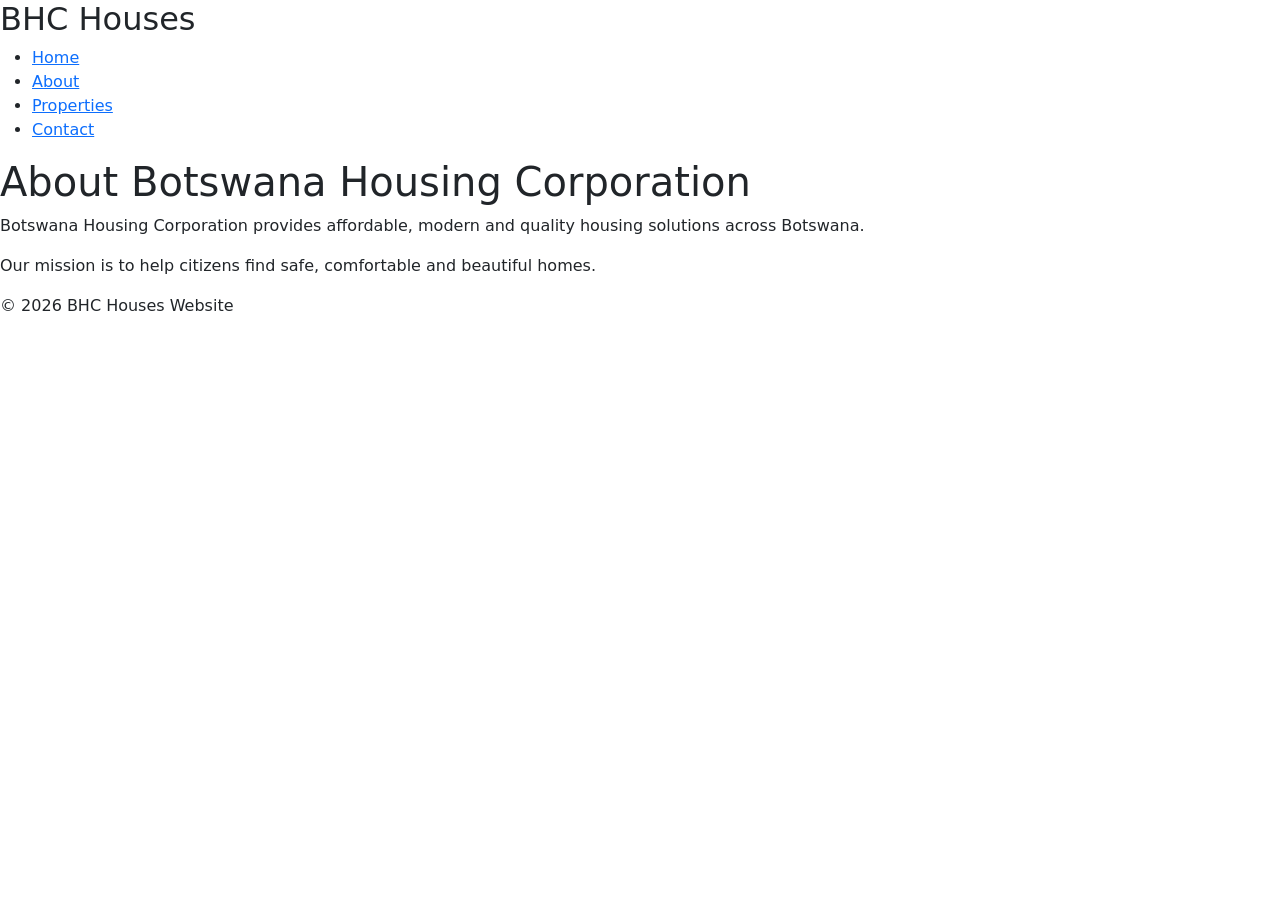
==== about.html @ 14cda01f "Add Bootstrap and custom script to about.html" ====
<!DOCTYPE html>
<html lang="en">
<head>
    <meta charset="UTF-8">
    <meta name="viewport" content="width=device-width, initial-scale=1.0">
    <title>About BHC</title>

    <link href="https://cdn.jsdelivr.net/npm/bootstrap@5.3.3/dist/css/bootstrap.min.css" rel="stylesheet">
<link rel="stylesheet" href="css/style.css">
</head>

<body>

<nav>
    <h2>BHC Houses</h2>

    <ul>
        <li><a href="index.html">Home</a></li>
        <li><a href="about.html">About</a></li>
        <li><a href="properties.html">Properties</a></li>
        <li><a href="contact.html">Contact</a></li>
    </ul>
</nav>

<section class="about">
    <h1>About Botswana Housing Corporation</h1>

    <p>
        Botswana Housing Corporation provides affordable,
        modern and quality housing solutions across Botswana.
    </p>

    <p>
        Our mission is to help citizens find safe,
        comfortable and beautiful homes.
    </p>
</section>

<footer>
    <p>© 2026 BHC Houses Website</p>
</footer>
    <script src="https://cdn.jsdelivr.net/npm/bootstrap@5.3.3/dist/js/bootstrap.bundle.min.js"></script>
<script src="js/script.js"></script>

</body>
</html>
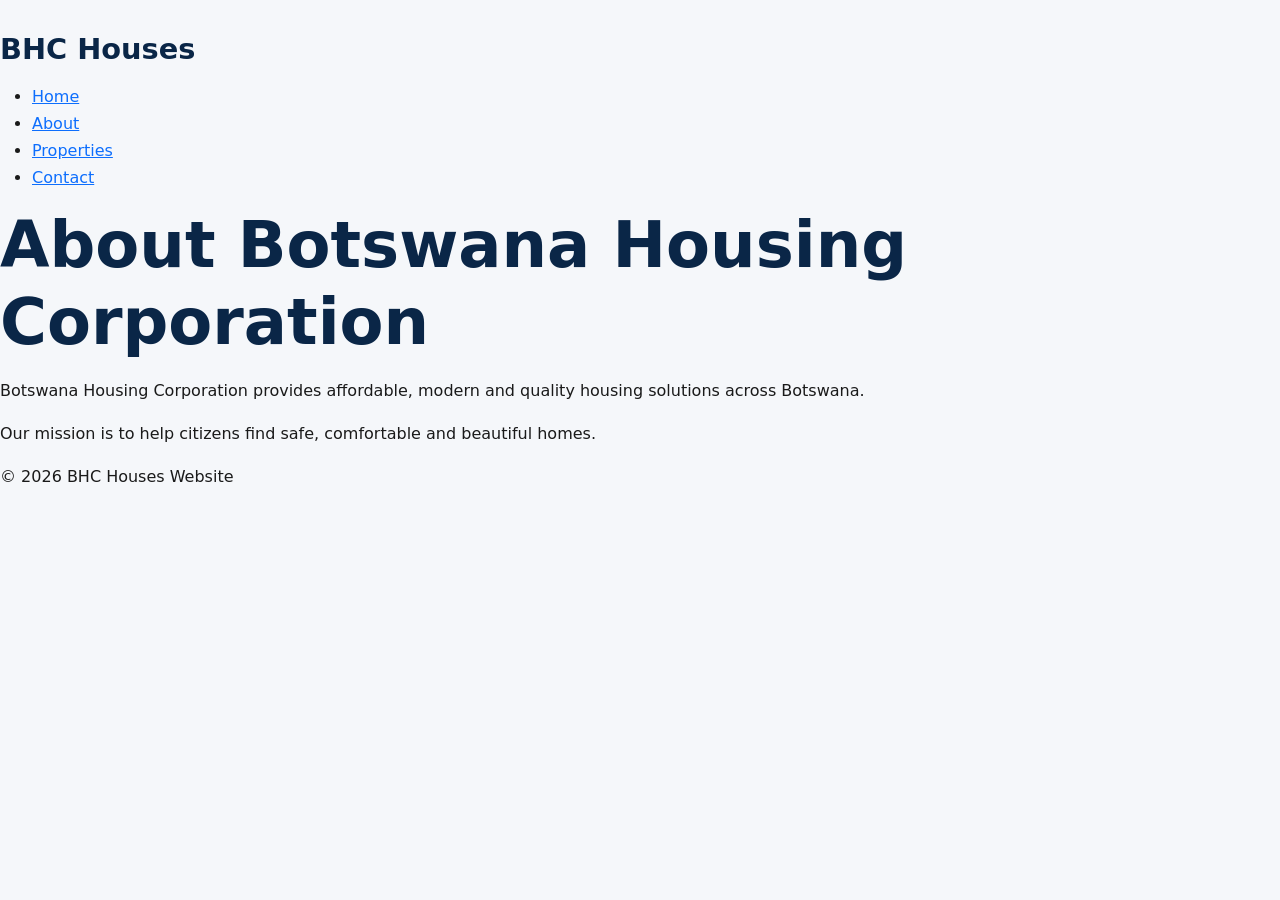
==== commit d2c47bdf: "Fix stylesheet link in about.html" ====
--- a/about.html
+++ b/about.html
@@ -6,7 +6,7 @@
     <title>About BHC</title>
 
     <link href="https://cdn.jsdelivr.net/npm/bootstrap@5.3.3/dist/css/bootstrap.min.css" rel="stylesheet">
-<link rel="stylesheet" href="css/style.css">
+<link rel="stylesheet" href="style.css">
 </head>
 
 <body>
--- a/style.css
+++ b/style.css
@@ -0,0 +1,116 @@
+
+  /* BHC HOUSES WEBSITE TEMPLATE 2026 */
+:root { 
+  --primary: #0A2647;
+  --accent: #FF6B35;
+  --light: #F5F7FA;
+  --text: #1A1A1A;
+  --radius: 12px;
+}
+
+* { margin: 0; padding: 0; box-sizing: border-box; scroll-behaviour:smooth }
+body { 
+  font-family: system-ui, -apple-system, "Segoe UI", Roboto, "Helvetica Neue", Arial, sans-serif;
+  background: var(--light); 
+  color: var(--text);
+  line-height: 1.7; 
+}
+
+.bhc-header { 
+  background: white; 
+  padding: 1rem 5%; 
+  display: flex; 
+  justify-content: space-between; 
+  align-items: center;
+  box-shadow: 0 2px 10px rgba(0,0,0,0.05);
+  position: sticky; top: 0; z-index: 100;
+}
+.bhc-header .logo { 
+  font-weight: 700; 
+  font-size: 1.8rem; 
+  color: var(--primary);
+}
+.bhc-header .logo span { color: var(--accent); }
+.bhc-header nav a { 
+  color: var(--text); 
+  margin-left: 2rem; 
+  text-decoration: none; 
+  font-weight: 600;
+  transition: 0.3s;
+}
+.bhc-header nav a:hover { color: var(--accent); }
+
+main { padding: 3rem 5%; max-width: 1300px; margin: 0 auto; min-height: 70vh; }
+h1 { font-size: 4rem; color: var(--primary); margin-bottom: 1rem; font-weight: 700; }
+h2 { font-size: 1.8rem; color: var(--primary); margin: 2rem 0 1rem; font-weight: 600; }
+
+.btn { 
+  background: var(--accent); 
+  color: white; 
+  padding: 0.9rem 1.8rem; 
+  text-decoration: none; 
+  display: inline-block; 
+  border-radius: var(--radius); 
+  font-weight: 600; 
+  border: none; 
+  cursor: pointer;
+  transition: 0.3s;
+}
+.btn:hover { transform: translateY(-2px); box-shadow: 0 5px 15px rgba(255,107,53,0.3); }
+
+.property-grid { 
+  display: grid; 
+  grid-template-columns: repeat(auto-fit, minmax(320px, 1fr)); 
+  gap: 2rem; 
+  margin-top: 2rem; 
+}
+.card { 
+  background: white; 
+  border-radius: var(--radius); 
+  overflow: hidden;
+  box-shadow: 0 4px 20px rgba(0,0,0,0.06);
+  transition: 0.3s;
+}
+.card:hover { transform: translateY(-5px); }
+.card img { width: 100%; height: 220px; object-fit: cover; }
+.card-content { padding: 1.5rem; }.card-content p{
+    margin: 0.5rem 0;
+    color: #555;
+}
+
+.card-content h3 { color: var(--primary); margin-bottom: 0.5rem; font-weight: 600; }.property-btn{
+    display: inline-block;
+    margin-top: 1rem;
+    background: orange;
+    color: white;
+    padding: 10px 18px;
+    text-decoration: none;
+    border-radius: 5px;
+    transition: 0.3s;
+}
+
+.property-btn:hover{
+    background: darkorange;
+}
+
+.bhc-footer { 
+  background: var(--primary); 
+  color: white; 
+  text-align: center; 
+  padding: 2rem 5%; 
+  margin-top: 3rem; 
+}
+
+.form-group { margin-bottom: 1.2rem; }
+.form-group label { display: block; margin-bottom: 0.4rem; font-weight: 600; }
+.form-group input, .form-group textarea { 
+  width: 100%; 
+  padding: 0.8rem; 
+  border: 2px solid #e1e5e9; 
+  border-radius: var(--radius); 
+  font-family: inherit;
+}
+.form-group input:focus, .form-group textarea:focus {
+  outline: none;
+  border-color: var(--accent);
+}
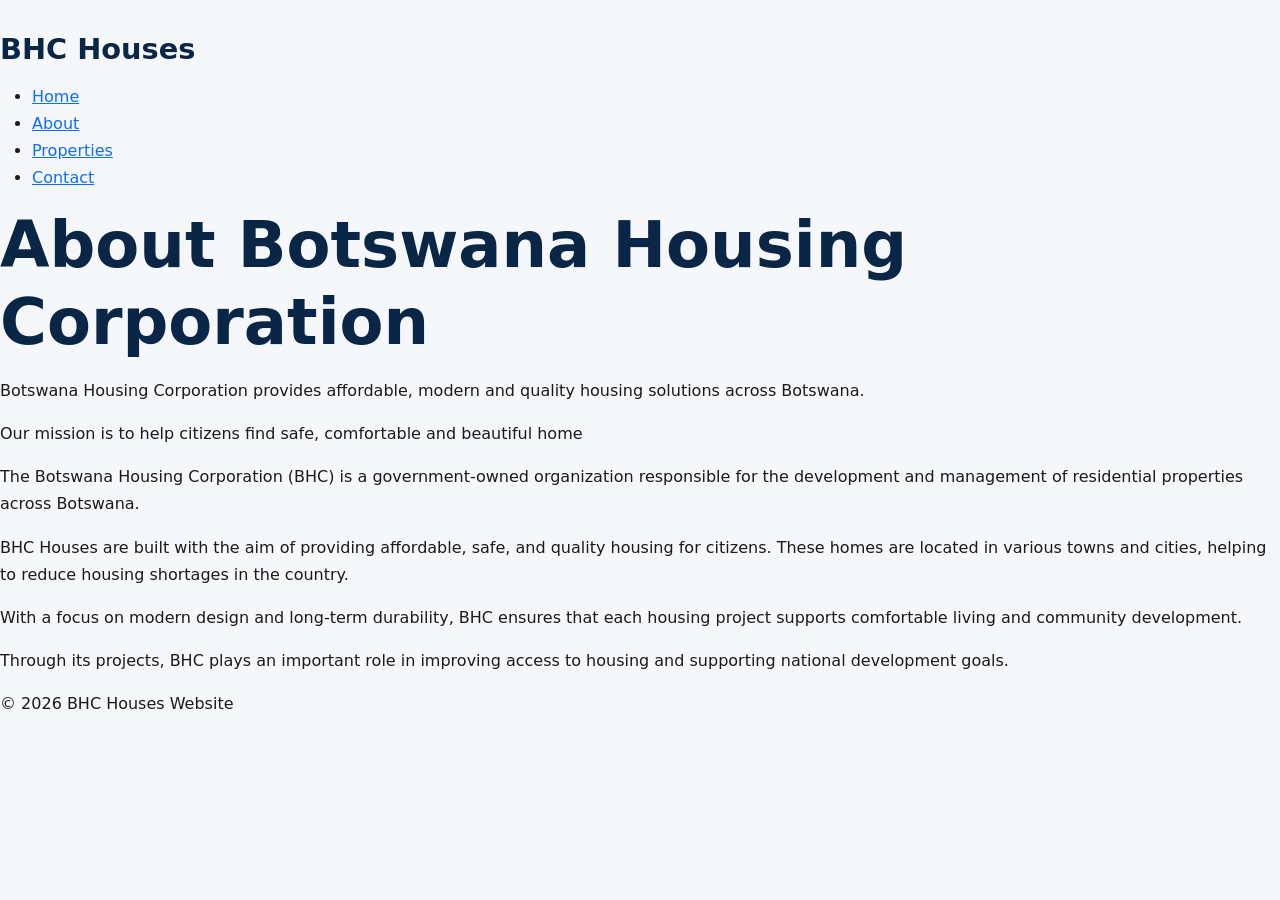
==== commit 653d3fef: "Enhance about section with BHC details Added information about the Botswana Housing Corporation and " ====
--- a/about.html
+++ b/about.html
@@ -32,8 +32,15 @@
 
     <p>
         Our mission is to help citizens find safe,
-        comfortable and beautiful homes.
-    </p>
+        comfortable and beautiful home</p>
+
+    <p>The Botswana Housing Corporation (BHC) is a government-owned organization responsible for the development and management of residential properties across Botswana.</p>
+
+    <p>BHC Houses are built with the aim of providing affordable, safe, and quality housing for citizens. These homes are located in various towns and cities, helping to reduce housing shortages in the country.</p>
+
+    <p>With a focus on modern design and long-term durability, BHC ensures that each housing project supports comfortable living and community development.</p>
+
+    <p>Through its projects, BHC plays an important role in improving access to housing and supporting national development goals.</p>
 </section>
 
 <footer>
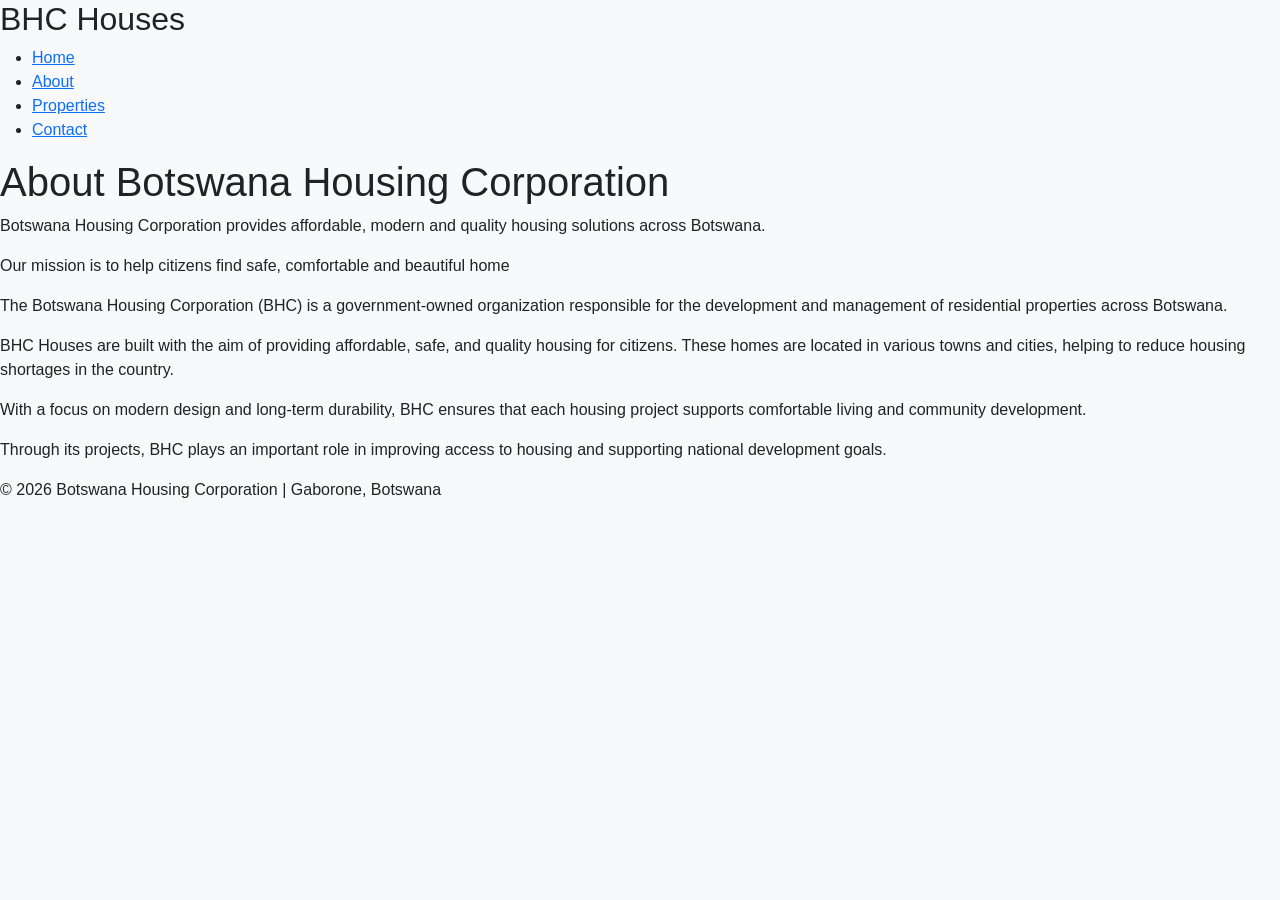
==== commit cd94faea: "Update footer text with additional information" ====
--- a/about.html
+++ b/about.html
@@ -44,8 +44,9 @@
 </section>
 
 <footer>
-    <p>© 2026 BHC Houses Website</p>
+  <p>© 2026 Botswana Housing Corporation | Gaborone, Botswana</p>
 </footer>
+
     <script src="https://cdn.jsdelivr.net/npm/bootstrap@5.3.3/dist/js/bootstrap.bundle.min.js"></script>
 <script src="js/script.js"></script>
 
--- a/style.css
+++ b/style.css
@@ -1,116 +1,89 @@
-
-  /* BHC HOUSES WEBSITE TEMPLATE 2026 */
-:root { 
-  --primary: #0A2647;
-  --accent: #FF6B35;
-  --light: #F5F7FA;
-  --text: #1A1A1A;
-  --radius: 12px;
+:root {
+  --primary: #003366;
+  --accent: #ff6b35;
+  --light: #f8f9fa;
+  --text: #222;
 }
 
-* { margin: 0; padding: 0; box-sizing: border-box; scroll-behaviour:smooth }
-body { 
-  font-family: system-ui, -apple-system, "Segoe UI", Roboto, "Helvetica Neue", Arial, sans-serif;
-  background: var(--light); 
-  color: var(--text);
-  line-height: 1.7; 
+* {
+  margin: 0;
+  padding: 0;
+  box-sizing: border-box;
 }
 
-.bhc-header { 
-  background: white; 
-  padding: 1rem 5%; 
-  display: flex; 
-  justify-content: space-between; 
+body {
+  min-height: 100vh;
+  display: flex;
+  flex-direction: column;
+  margin: 0;
+  font-family: Arial, sans-serif;
+  background: var(--light);
+  color: var(--text);
+}
+main{
+  flex: 1;
+  padding 6rem 5%;
+  text-align: center;}
+
+header {
+  display: flex;
+  justify-content: space-between;
   align-items: center;
-  box-shadow: 0 2px 10px rgba(0,0,0,0.05);
-  position: sticky; top: 0; z-index: 100;
+  padding: 1rem 5%;
+  background: white;
+  box-shadow: 0 2px 5px rgba(0,0,0,0.1);
 }
-.bhc-header .logo { 
-  font-weight: 700; 
-  font-size: 1.8rem; 
-  color: var(--primary);
-}
-.bhc-header .logo span { color: var(--accent); }
-.bhc-header nav a { 
-  color: var(--text); 
-  margin-left: 2rem; 
-  text-decoration: none; 
-  font-weight: 600;
-  transition: 0.3s;
-}
-.bhc-header nav a:hover { color: var(--accent); }
-
-main { padding: 3rem 5%; max-width: 1300px; margin: 0 auto; min-height: 70vh; }
-h1 { font-size: 4rem; color: var(--primary); margin-bottom: 1rem; font-weight: 700; }
-h2 { font-size: 1.8rem; color: var(--primary); margin: 2rem 0 1rem; font-weight: 600; }
-
-.btn { 
-  background: var(--accent); 
-  color: white; 
-  padding: 0.9rem 1.8rem; 
-  text-decoration: none; 
-  display: inline-block; 
-  border-radius: var(--radius); 
-  font-weight: 600; 
-  border: none; 
-  cursor: pointer;
-  transition: 0.3s;
-}
-.btn:hover { transform: translateY(-2px); box-shadow: 0 5px 15px rgba(255,107,53,0.3); }
-
-.property-grid { 
-  display: grid; 
-  grid-template-columns: repeat(auto-fit, minmax(320px, 1fr)); 
-  gap: 2rem; 
-  margin-top: 2rem; 
-}
-.card { 
-  background: white; 
-  border-radius: var(--radius); 
-  overflow: hidden;
-  box-shadow: 0 4px 20px rgba(0,0,0,0.06);
-  transition: 0.3s;
-}
-.card:hover { transform: translateY(-5px); }
-.card img { width: 100%; height: 220px; object-fit: cover; }
-.card-content { padding: 1.5rem; }.card-content p{
-    margin: 0.5rem 0;
-    color: #555;
+.logo img {
+  max-height: 30px !important;
+  width: auto !important;
 }
 
-.card-content h3 { color: var(--primary); margin-bottom: 0.5rem; font-weight: 600; }.property-btn{
-    display: inline-block;
-    margin-top: 1rem;
-    background: orange;
-    color: white;
-    padding: 10px 18px;
-    text-decoration: none;
-    border-radius: 5px;
-    transition: 0.3s;
+header h2 {
+  color: var(--primary);
+  font-size: 1.8rem;
 }
 
-.property-btn:hover{
-    background: darkorange;
+header h2 span {
+  color: var(--accent);
 }
 
-.bhc-footer { 
-  background: var(--primary); 
-  color: white; 
-  text-align: center; 
-  padding: 2rem 5%; 
-  margin-top: 3rem; 
+.bhc-header nav a {
+  margin-left: 1.5rem;
+  text-decoration: none;
+  color: var(--text);
+  font-weight: bold;
 }
 
-.form-group { margin-bottom: 1.2rem; }
-.form-group label { display: block; margin-bottom: 0.4rem; font-weight: 600; }
-.form-group input, .form-group textarea { 
-  width: 100%; 
-  padding: 0.8rem; 
-  border: 2px solid #e1e5e9; 
-  border-radius: var(--radius); 
-  font-family: inherit;
+main {
+  flex: 1;
+  padding: 6rem 5%;
+  text-align: center;
 }
-.form-group input:focus, .form-group textarea:focus {
-  outline: none;
-  border-color: var(--accent);
+
+main h1 {
+  font-size: 3rem;
+  color: var(--primary);
+  margin-bottom: 2rem;
 }
+
+.btn {
+  background: var(--accent);
+  color: white;
+  padding: 1rem 2.5rem;
+  border-radius: 8px;
+  text-decoration: none;
+  font-weight: bold;
+  font-size: 1.1rem;
+  display: inline-block;
+}
+
+.btn:hover {
+  opacity: 0.9;
+}
+
+.bhc-footer {
+  background: var(--primary);
+  color: white;
+  text-align: center;
+  padding: 2rem;
+}
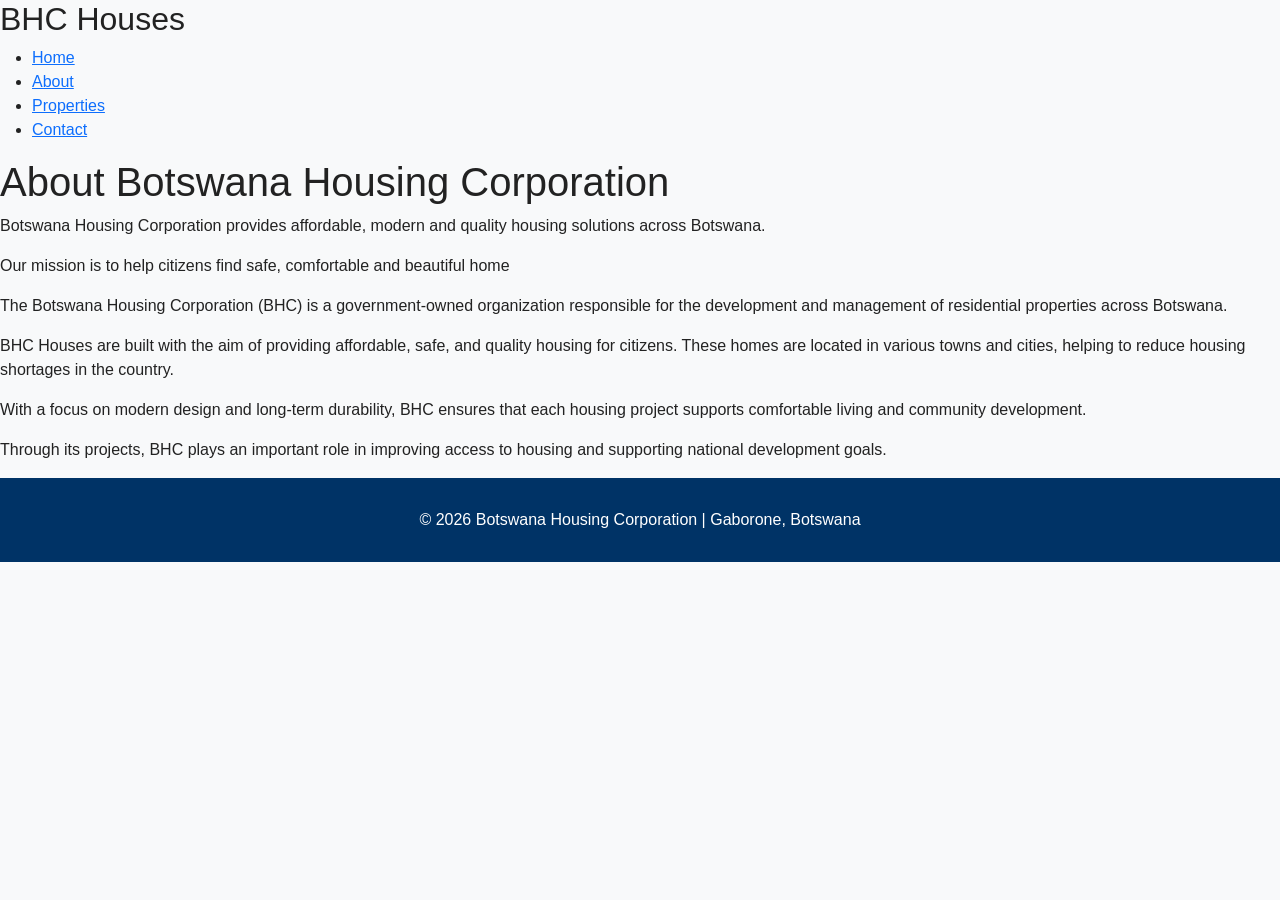
==== commit 411d0c75: "Fix footer HTML formatting" ====
--- a/about.html
+++ b/about.html
@@ -44,7 +44,7 @@
 </section>
 
 <footer>
-  <p>© 2026 Botswana Housing Corporation | Gaborone, Botswana</p>
+  © 2026 Botswana Housing Corporation | Gaborone, Botswana
 </footer>
 
     <script src="https://cdn.jsdelivr.net/npm/bootstrap@5.3.3/dist/js/bootstrap.bundle.min.js"></script>
--- a/style.css
+++ b/style.css
@@ -81,9 +81,9 @@
   opacity: 0.9;
 }
 
-.bhc-footer {
-  background: var(--primary);
+footer {
+  background: #003366;
   color: white;
   text-align: center;
-  padding: 2rem;
+  padding: 30px;
 }
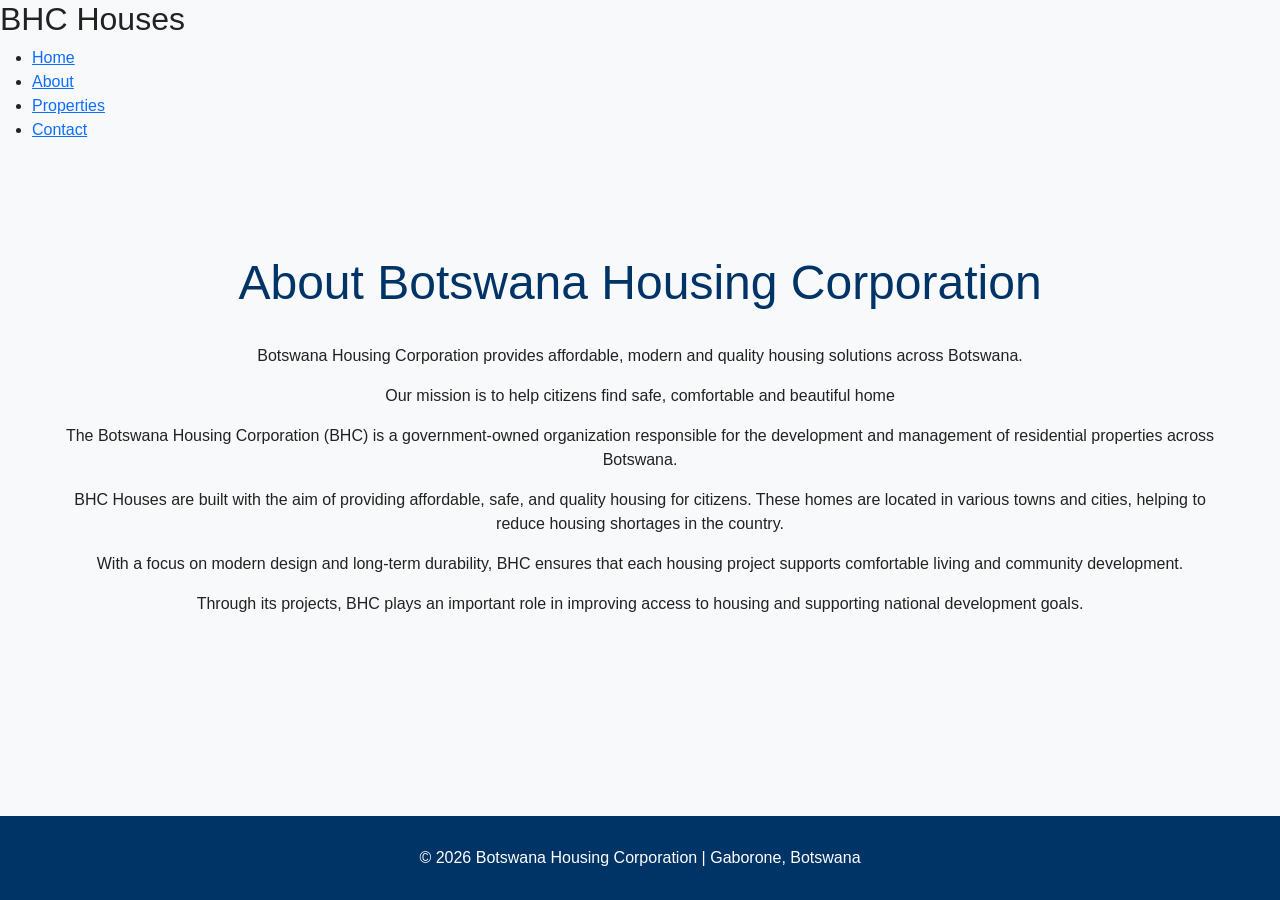
==== commit 5c50f0d2: "Add main section to about.html" ====
--- a/about.html
+++ b/about.html
@@ -21,6 +21,7 @@
         <li><a href="contact.html">Contact</a></li>
     </ul>
 </nav>
+    <main>
 
 <section class="about">
     <h1>About Botswana Housing Corporation</h1>
@@ -42,6 +43,7 @@
 
     <p>Through its projects, BHC plays an important role in improving access to housing and supporting national development goals.</p>
 </section>
+    </main>
 
 <footer>
   © 2026 Botswana Housing Corporation | Gaborone, Botswana
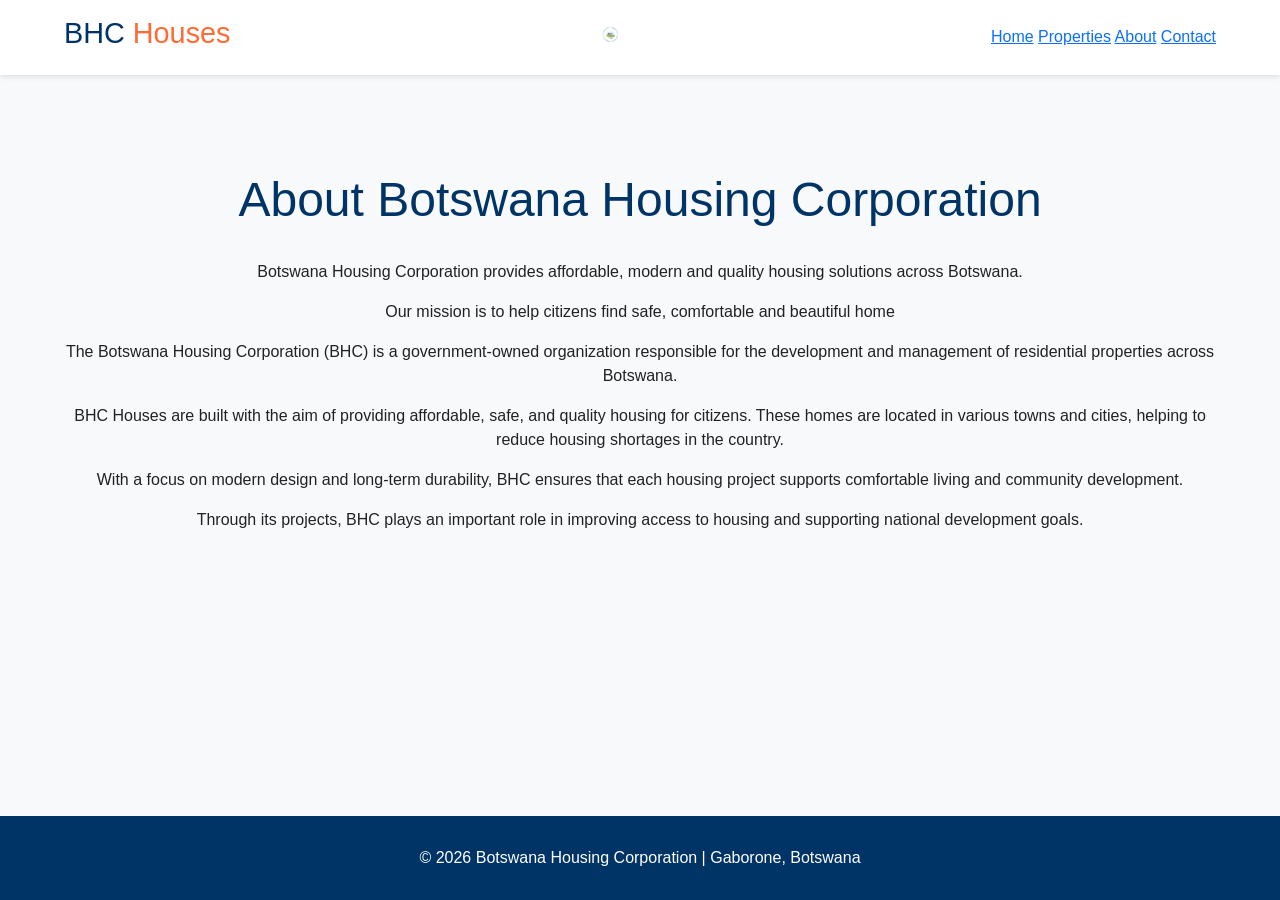
==== commit 99d4e361: "Refactor navigation structure in about.html" ====
--- a/about.html
+++ b/about.html
@@ -10,17 +10,21 @@
 </head>
 
 <body>
+<header>
+  <h2>BHC <span>Houses</span></h2>
+  <a href="index.html" class="logo">
+    <img src="bhc-logo.png" alt="BHC Houses Logo">
+  </a>
 
-<nav>
-    <h2>BHC Houses</h2>
+  
+  <nav>
+    <a href="index.html">Home</a>
+    <a href="properties.html">Properties</a>
+    <a href="about.html">About</a>
+    <a href="contact.html">Contact</a>
+  </nav>
+</header>
 
-    <ul>
-        <li><a href="index.html">Home</a></li>
-        <li><a href="about.html">About</a></li>
-        <li><a href="properties.html">Properties</a></li>
-        <li><a href="contact.html">Contact</a></li>
-    </ul>
-</nav>
     <main>
 
 <section class="about">
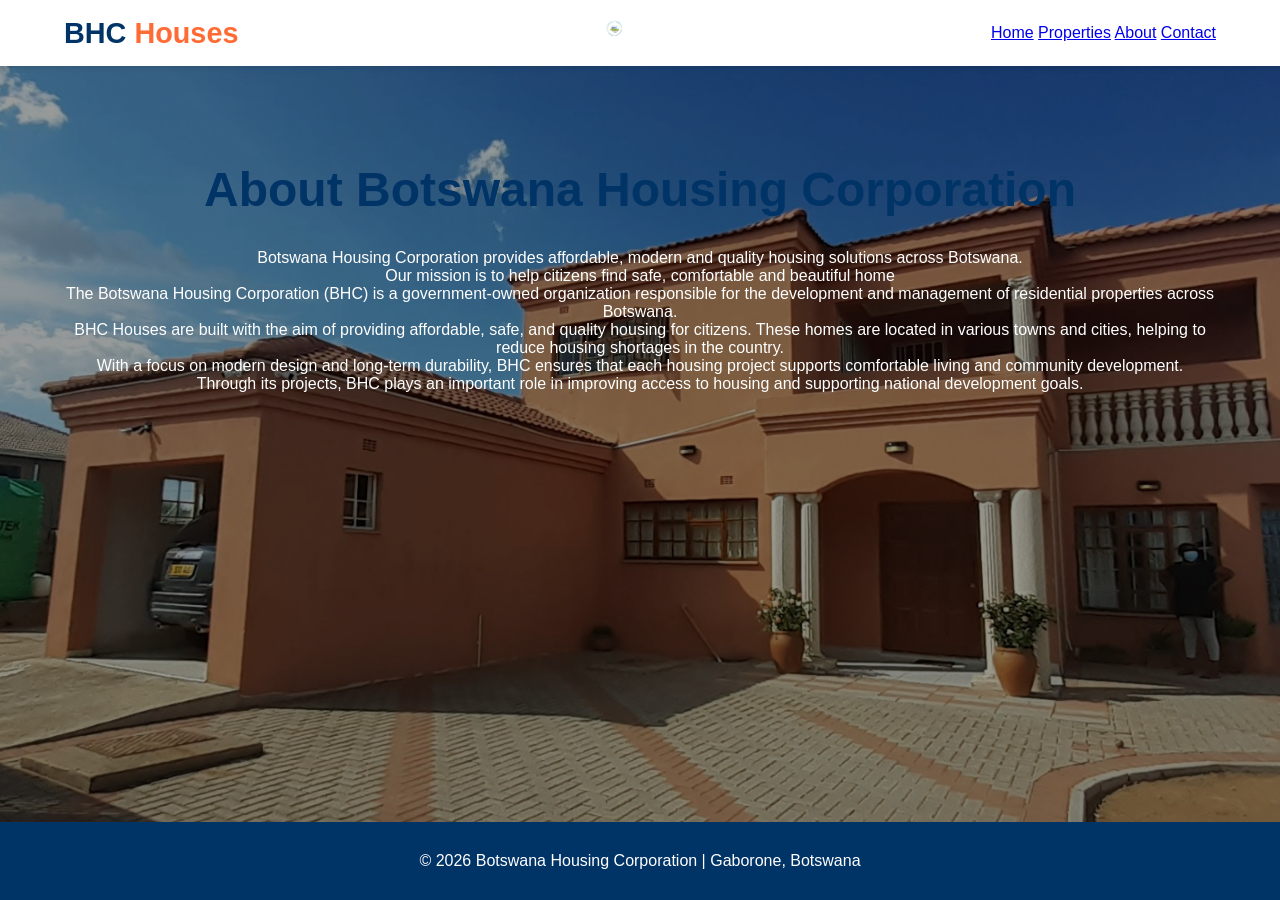
==== commit 09ac19e7: "Remove Bootstrap CSS link from about.html" ====
--- a/about.html
+++ b/about.html
@@ -5,7 +5,7 @@
     <meta name="viewport" content="width=device-width, initial-scale=1.0">
     <title>About BHC</title>
 
-    <link href="https://cdn.jsdelivr.net/npm/bootstrap@5.3.3/dist/css/bootstrap.min.css" rel="stylesheet">
+    
 <link rel="stylesheet" href="style.css">
 </head>
 
--- a/style.css
+++ b/style.css
@@ -17,12 +17,26 @@
   flex-direction: column;
   margin: 0;
   font-family: Arial, sans-serif;
-  background: var(--light);
-  color: var(--text);
+  
+  background-image: url('house-bg.jpg');
+  background-size: cover;       
+  background-position: center; 
+  background-attachment: fixed;
+  background-repeat: no-repeat;
+
+  color: white;
+}
+body::before {
+  content: "";
+  position: fixed;
+  top: 0; left: 0;
+  width: 100%; height: 100%;
+  background: rgba(0,0,0,0.4);
+  z-index: -1;
 }
 main{
   flex: 1;
-  padding 6rem 5%;
+  padding: 6rem 5%;
   text-align: center;}
 
 header {
